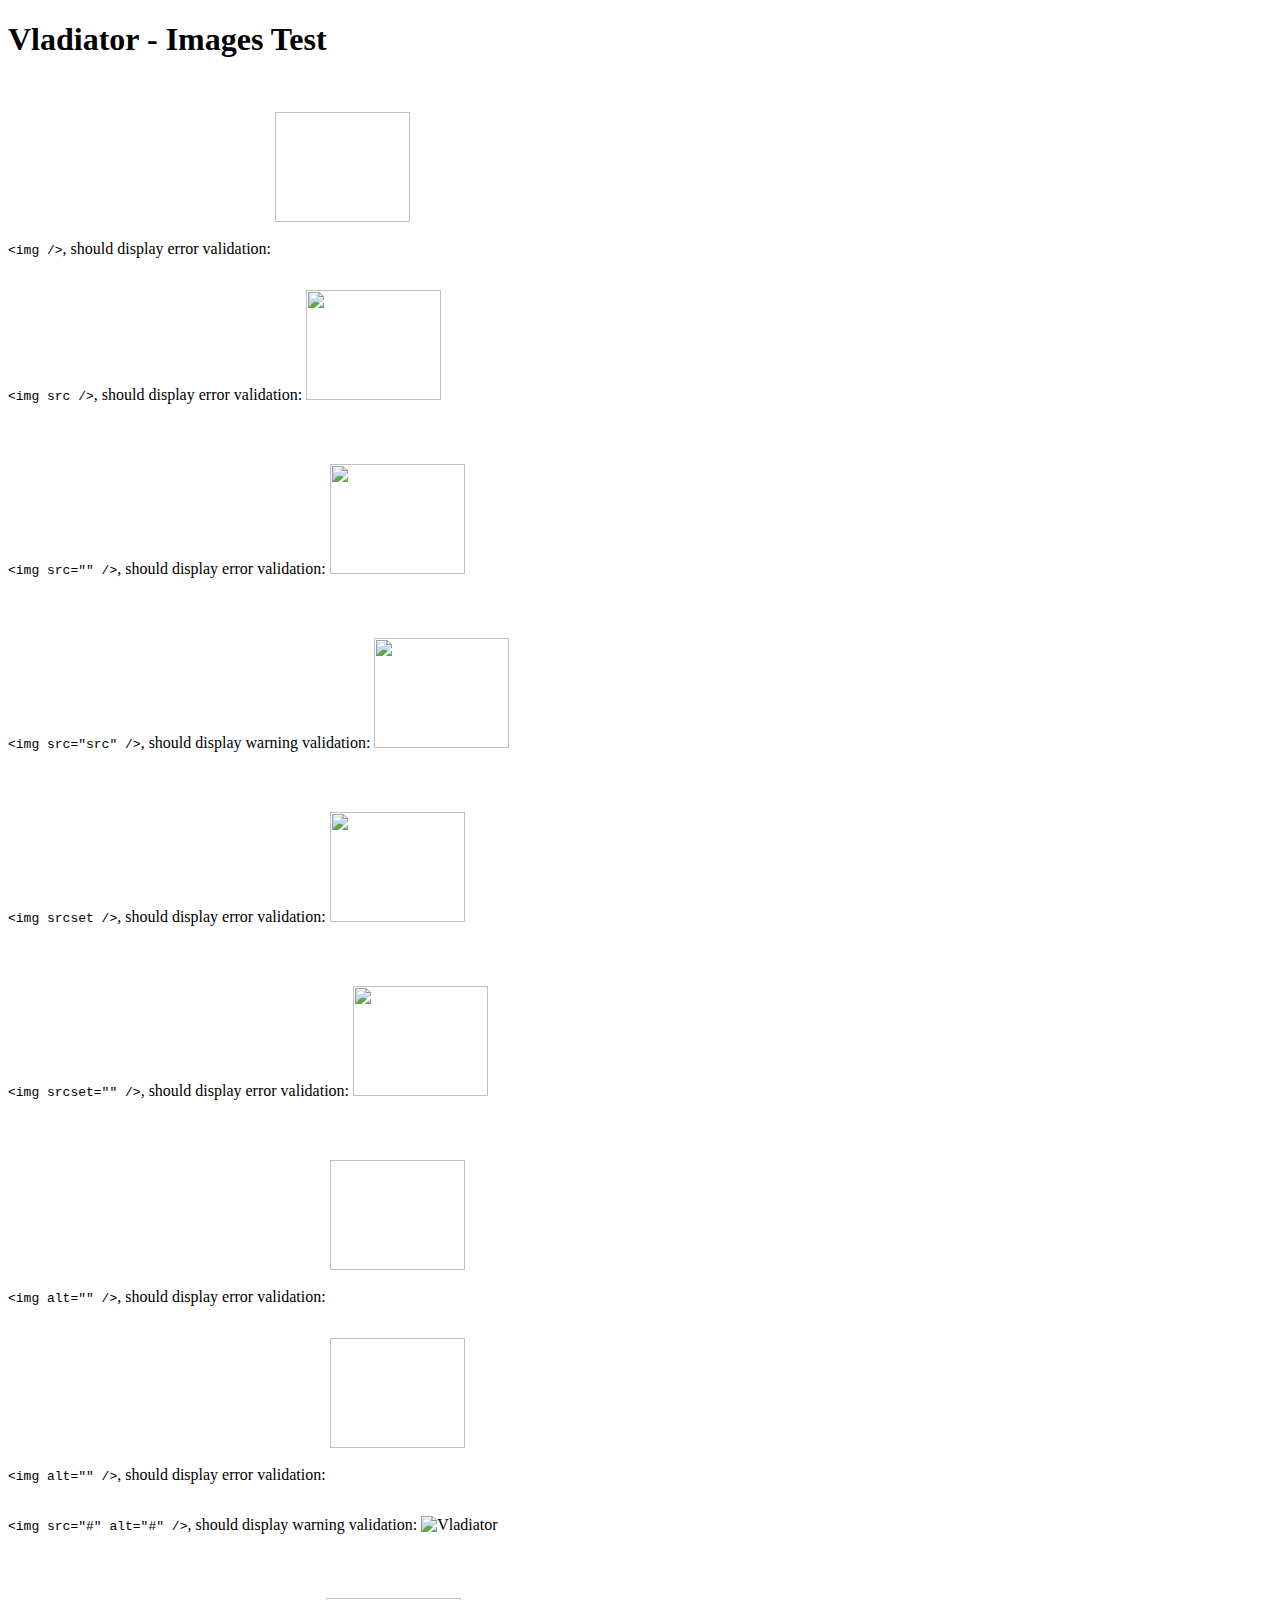
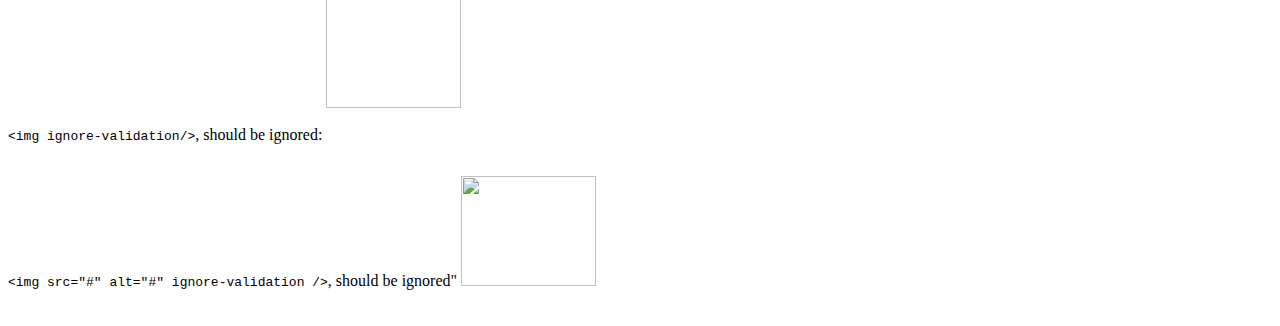
==== src/Tests/Images/test.html @ 7c042297 "initial commit" ====
<!DOCTYPE html>
<html lang="en">
    <head>
        <meta charset="utf-8">
        <title>Vladiator - Images Test</title>
        <link rel="stylesheet" href="../../vladiator.css">
        <!-- <link rel="stylesheet" href="test.css"> -->
        <style>
            img{
                margin: 2em 0;
                height: 110px;
                width: 135px;
            }
        </style>
    </head>
    <body>
        <h1>Vladiator - Images Test</h1>

        <!-- <img alt="sample" src="http://www.techinsights.com/uploadedImages/Public_Website/Content_-_Primary/Teardowncom/Sample_Reports/sample-icon.png" style="width: 50px; height: 50px;">
        <img alt="" src="http://www.techinsights.com/uploadedImages/Public_Website/Content_-_Primary/Teardowncom/Sample_Reports/sample-icon.png" style="width: 50px; height: 50px;">
        <img alt src="http://www.techinsights.com/uploadedImages/Public_Website/Content_-_Primary/Teardowncom/Sample_Reports/sample-icon.png" style="width: 50px; height: 50px;">
        <img src="http://www.techinsights.com/uploadedImages/Public_Website/Content_-_Primary/Teardowncom/Sample_Reports/sample-icon.png" style="width: 50px; height: 50px;">
        <img src="" style="width: 50px; height: 50px;">
        <img src style="width: 50px; height: 50px;">
        <img style="width: 50px; height: 50px;"> -->

        <section>
            <code>&ltimg /&gt</code>, should display error validation:
            <img />
        </section>

        <section>
            <code>&ltimg src /&gt</code>, should display error validation:
            <img src />
        </section>

        <section>
            <code>&ltimg src="" /&gt</code>, should display error validation:
            <img src='' />
        </section>

        <section>
            <code>&ltimg src="src" /&gt</code>, should display warning validation:
            <img src="../../logo.png" />
        </section>

        <section>
            <code>&ltimg srcset /&gt</code>, should display error validation:
            <img srcset />
        </section>

        <section>
            <code>&ltimg srcset="" /&gt</code>, should display error validation:
            <img srcset="../../logo.png" />
        </section>

        <section>
            <code>&ltimg alt="" /&gt</code>, should display error validation:
            <img alt />
        </section>

        <section>
            <code>&ltimg alt="" /&gt</code>, should display error validation:
            <img alt="" />
        </section>

        <section>
            <code>&ltimg src="#" alt="#" /&gt</code>, should display warning validation:
            <img src="../../logo.png" alt="Vladiator" />
        </section>

        <section>
            <code>&ltimg ignore-validation/&gt</code>, should be ignored:
            <img ignore-validation/>
        </section>

        <section>
            <code>&ltimg src="#" alt="#" ignore-validation /&gt</code>, should be ignored"
            <img src alt ignore-validation />
        </section>

    </body>
</html>
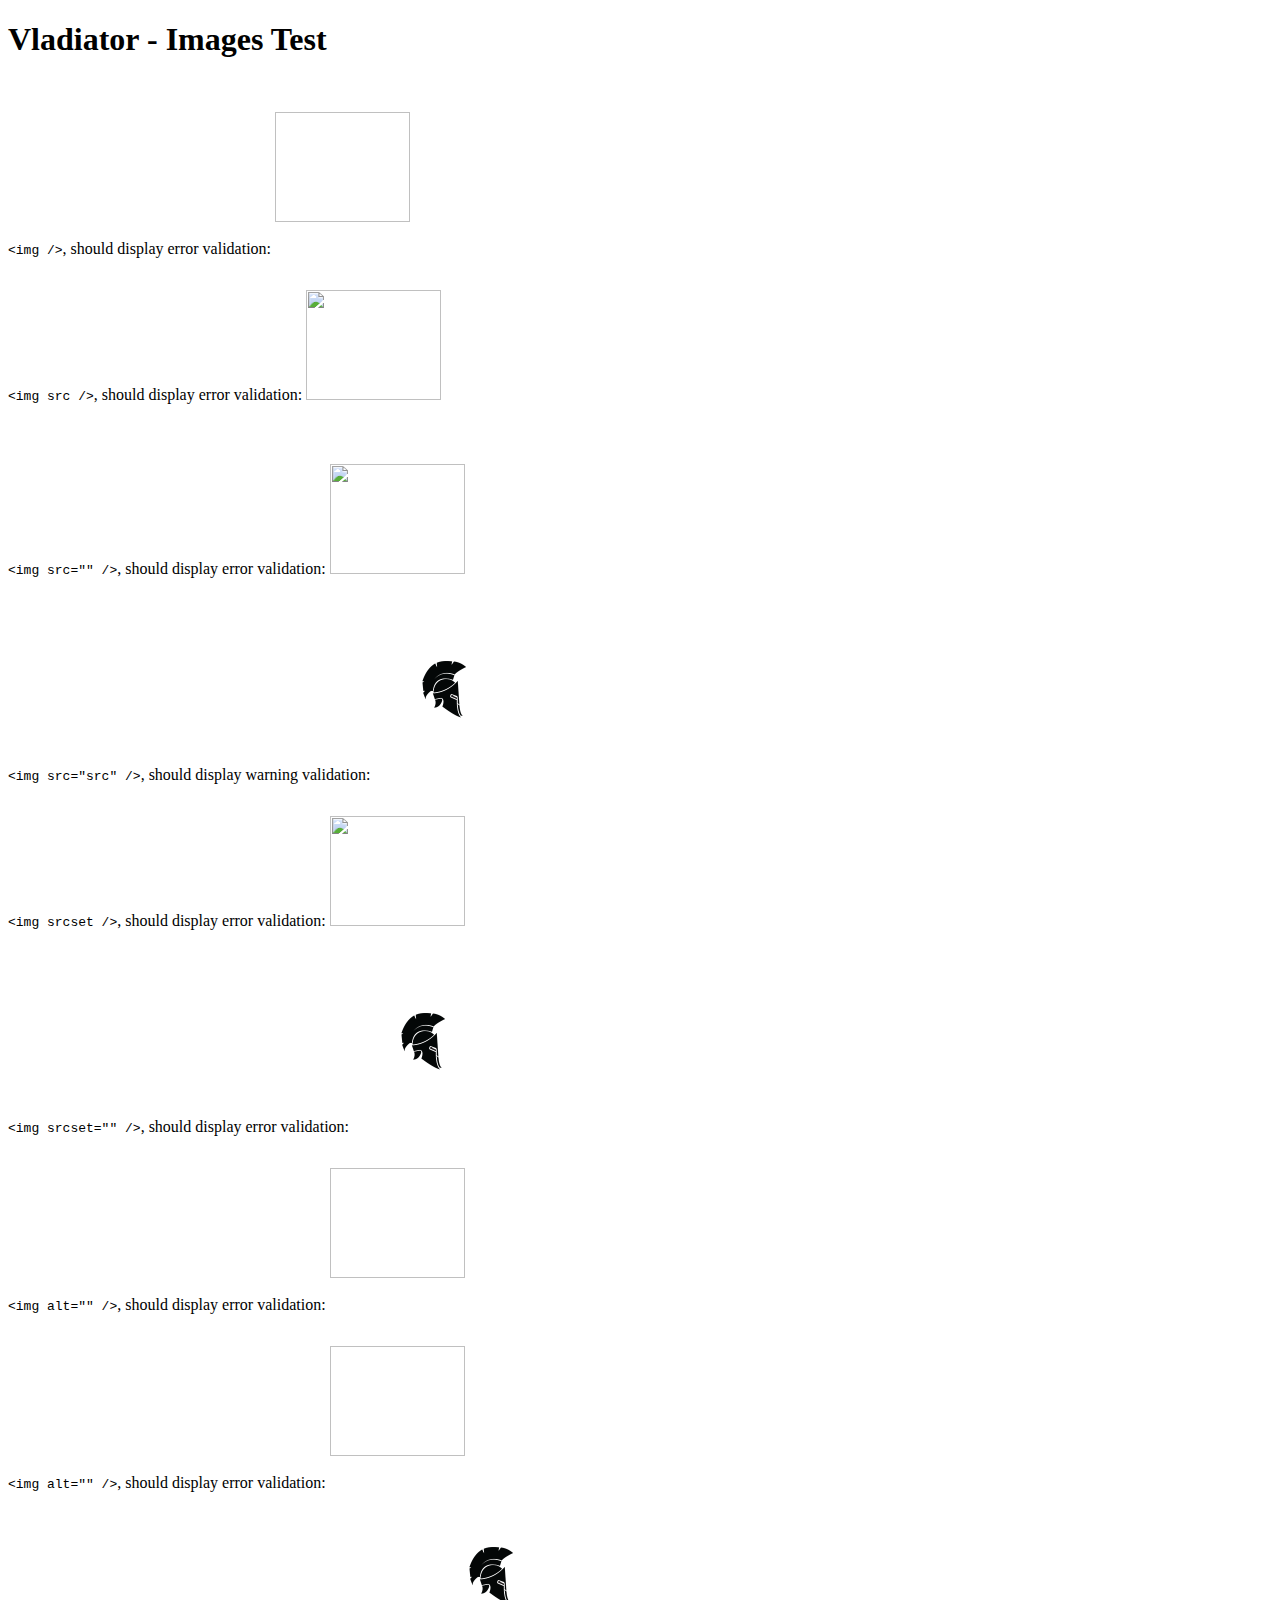
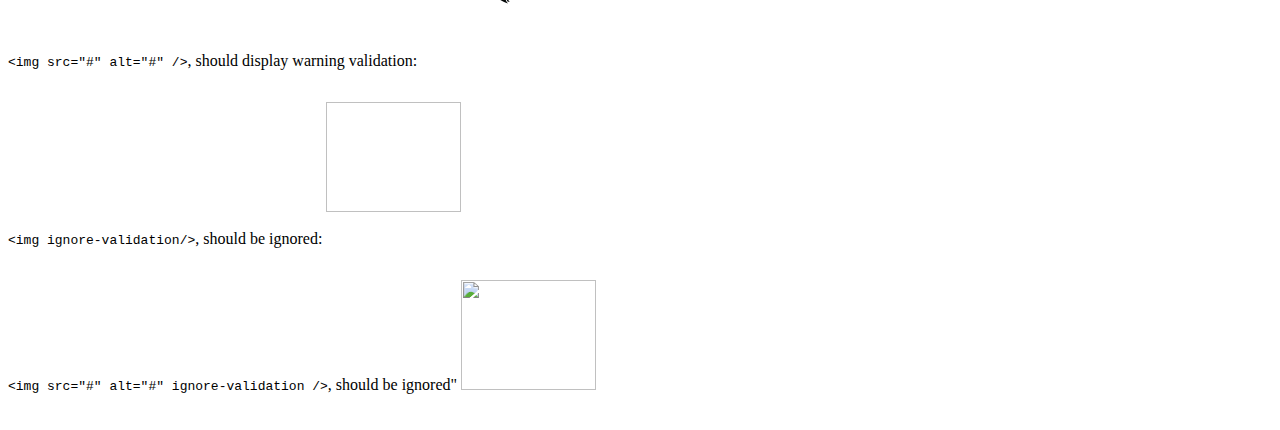
==== commit aa26b7b6: "added tests" ====
--- a/src/Tests/Images/test.html
+++ b/src/Tests/Images/test.html
@@ -16,14 +16,6 @@
     <body>
         <h1>Vladiator - Images Test</h1>
 
-        <!-- <img alt="sample" src="http://www.techinsights.com/uploadedImages/Public_Website/Content_-_Primary/Teardowncom/Sample_Reports/sample-icon.png" style="width: 50px; height: 50px;">
-        <img alt="" src="http://www.techinsights.com/uploadedImages/Public_Website/Content_-_Primary/Teardowncom/Sample_Reports/sample-icon.png" style="width: 50px; height: 50px;">
-        <img alt src="http://www.techinsights.com/uploadedImages/Public_Website/Content_-_Primary/Teardowncom/Sample_Reports/sample-icon.png" style="width: 50px; height: 50px;">
-        <img src="http://www.techinsights.com/uploadedImages/Public_Website/Content_-_Primary/Teardowncom/Sample_Reports/sample-icon.png" style="width: 50px; height: 50px;">
-        <img src="" style="width: 50px; height: 50px;">
-        <img src style="width: 50px; height: 50px;">
-        <img style="width: 50px; height: 50px;"> -->
-
         <section>
             <code>&ltimg /&gt</code>, should display error validation:
             <img />
@@ -41,7 +33,7 @@
 
         <section>
             <code>&ltimg src="src" /&gt</code>, should display warning validation:
-            <img src="../../logo.png" />
+            <img src="../../../logo.png" />
         </section>
 
         <section>
@@ -51,7 +43,7 @@
 
         <section>
             <code>&ltimg srcset="" /&gt</code>, should display error validation:
-            <img srcset="../../logo.png" />
+            <img srcset="../../../logo.png" />
         </section>
 
         <section>
@@ -66,7 +58,7 @@
 
         <section>
             <code>&ltimg src="#" alt="#" /&gt</code>, should display warning validation:
-            <img src="../../logo.png" alt="Vladiator" />
+            <img src="../../../logo.png" alt="Vladiator" />
         </section>
 
         <section>
